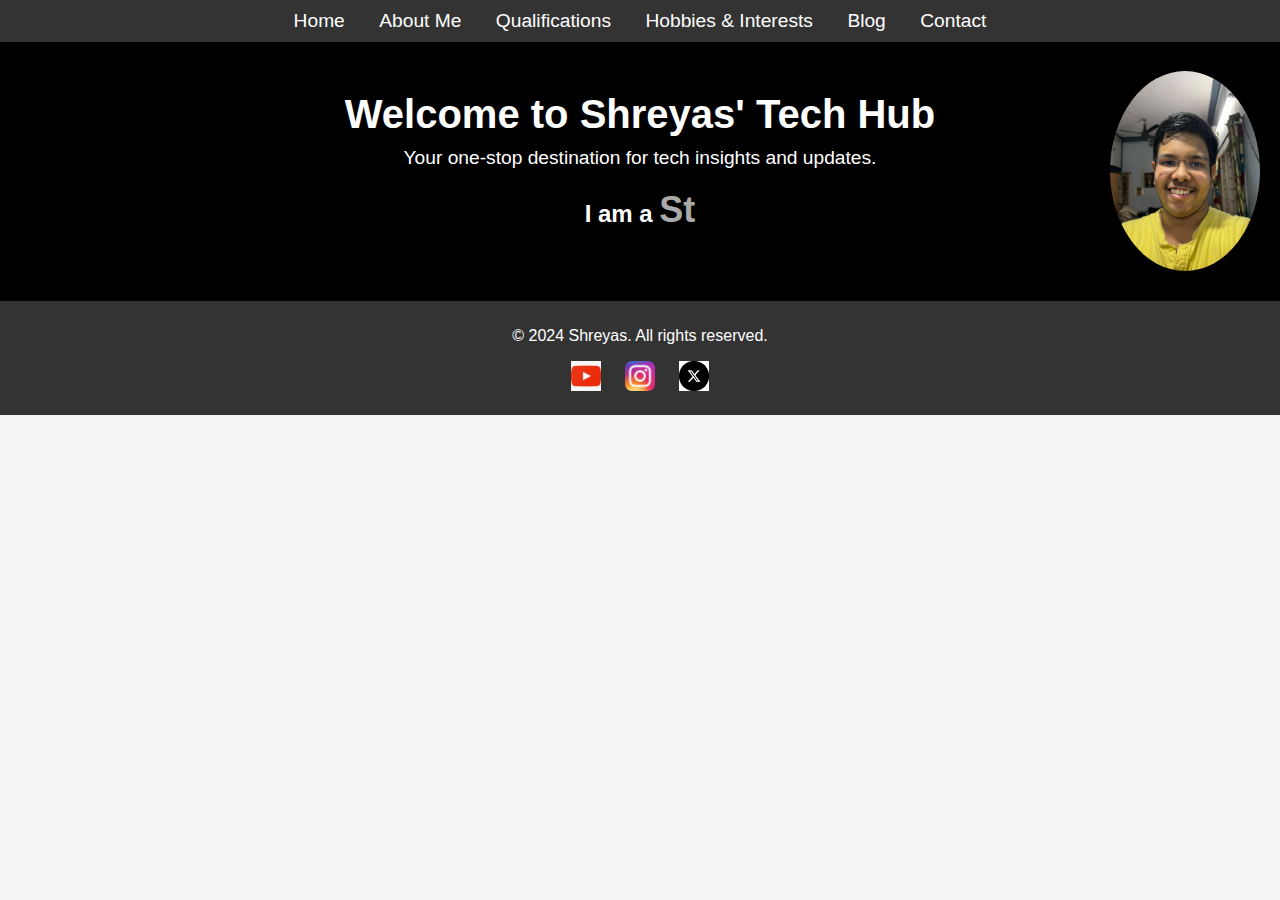
==== index.html @ 7ae0feec "Add files via upload" ====
<!DOCTYPE html>
<html lang="en">
<head>
    <meta charset="UTF-8">
    <meta name="viewport" content="width=device-width, initial-scale=1.0">
    <title>Shreyas' Tech Hub</title>
    <link rel="stylesheet" href="styles.css">
    <script src="https://code.jquery.com/jquery-3.6.0.min.js"></script>
</head>
<body>
    <header>
        <nav>
            <ul>
                <li><a href="index.html">Home</a></li>
                <li><a href="about.html">About Me</a></li>
                <li><a href="qualifications.html">Qualifications</a></li>
                <li><a href="hobbies.html">Hobbies & Interests</a></li>
                <li><a href="blog.html">Blog</a></li>
                <li><a href="contact.html">Contact</a></li>
            </ul>
        </nav>
    </header>
    <section class="hero">
        <div class="container">
            <h1>Welcome to Shreyas' Tech Hub</h1>
            <p>Your one-stop destination for tech insights and updates.</p>
            <h2 id="dynamic-text">I am a <span class="dynamic-text"></span></h2>
            <img src="images/your-photo.jpg" alt="Your Photo" class="profile-photo">
        </div>
    </section>
    <footer>
        <div class="container">
            <p>&copy; 2024 Shreyas. All rights reserved.</p>
            <div class="social-icons">
                <a href="https://www.youtube.com/channel/UCERITddddkoHNg6VW32w9gg" target="_blank"><img src="icons/youtube.png" alt="YouTube"></a>
                <a href="https://www.instagram.com/smartkidzee/" target="_blank"><img src="icons/instagram.png" alt="Instagram"></a>
                <a href="https://x.com/KidzeeSmart" target="_blank"><img src="icons/x.png" alt="Twitter"></a>
            </div>
        </div>
    </footer>
    <script>
        const roles = ["Student", "Youtuber", "Tech Enthusiast"];
        let roleIndex = 0;
        let charIndex = 0;
        let deleting = false;

        function updateText() {
            const currentRole = roles[roleIndex];
            const displayText = deleting ? currentRole.substring(0, charIndex--) : currentRole.substring(0, charIndex++);

            $(".dynamic-text").text(displayText);

            if (!deleting && charIndex === currentRole.length) {
                setTimeout(() => deleting = true, 1000);
            } else if (deleting && charIndex === 0) {
                deleting = false;
                roleIndex = (roleIndex + 1) % roles.length;
            }

            setTimeout(updateText, deleting ? 100 : 200);
        }

        $(document).ready(function() {
            $(".profile-photo").fadeIn(300);
            updateText();
        });
    </script>
</body>
</html>
---- styles.css ----
body {
    font-family: Arial, sans-serif;
    margin: 0;
    padding: 0;
    background-color: #f5f5f5;
}

header {
    background-color: #000;
    color: #fff;
    padding: 10px 0;
}

nav ul {
    list-style-type: none;
    margin: 0;
    padding: 0;
    text-align: center;
}

nav ul li {
    display: inline;
    margin: 0 15px;
}

nav ul li a {
    color: #fff;
    text-decoration: none;
    font-size: 1.2em;
}

nav ul li a:hover {
    text-decoration: underline;
}

.hero {
    background-color: #000;
    color: #fff;
    padding: 50px 0;
    text-align: center;
}

.hero h1 {
    font-size: 2.5em;
    margin: 0;
}

.hero p {
    font-size: 1.2em;
    margin: 10px 0 0 0;
}

.hero .dynamic-text {
    font-size: 1.5em;
    margin-top: 20px;
    color: #aaa;
}

.container {
    width: 80%;
    margin: 0 auto;
}

.content {
    padding: 50px 0;
}

.content h1 {
    text-align: center;
    margin-bottom: 30px;
}

.content p,
.content ul {
    font-size: 1.1em;
    line-height: 1.6;
}

.content ul {
    list-style-type: disc;
    margin-left: 20px;
}

.content ul li {
    margin-bottom: 10px;
}

footer {
    background-color: #000;
    color: #fff;
    text-align: center;
    padding: 10px 0;
}

footer .social-icons {
    margin-top: 10px;
}

footer .social-icons a {
    display: inline-block;
    margin: 0 10px;
}

footer .social-icons img {
    width: 30px;
    height: 30px;
}

/* Contact form styles */
form {
    display: flex;
    flex-direction: column;
    gap: 10px;
}

form label {
    font-weight: bold;
}

form input,
form textarea {
    padding: 10px;
    border: 1px solid #ccc;
    border-radius: 5px;
    font-size: 1em;
}

form button {
    background-color: #000;
    color: #fff;
    border: none;
    padding: 10px 20px;
    font-size: 1.2em;
    cursor: pointer;
    border-radius: 5px;
    transition: background-color 0.3s;
}

form button:hover {
    background-color: #333;
}

/* Blog post image styles */
article img {
    max-width: 100%;
    height: auto;
    border-radius: 10px;
}

body {
    font-family: Arial, sans-serif;
    margin: 0;
    padding: 0;
    background-color: #f4f4f4;
    color: #333;
}

header {
    background-color: #333;
    color: #fff;
    padding: 10px 0;
    text-align: center;
}

header nav ul {
    list-style-type: none;
    padding: 0;
    margin: 0;
}

header nav ul li {
    display: inline;
    margin: 0 15px;
}

header nav ul li a {
    color: #fff;
    text-decoration: none;
}

.hero {
    text-align: center;
    padding: 50px 20px;
    position: relative;
}

.profile-photo {
    width: 150px;
    border-radius: 50%;
    display: none;
    position: absolute;
    right: 20px;
    top: 50%;
    transform: translateY(-50%);
}

footer {
    background-color: #333;
    color: #fff;
    text-align: center;
    padding: 10px 0;
}

footer .social-icons {
    margin: 10px 0;
}

footer .social-icons a {
    margin: 0 10px;
    display: inline-block;
}

footer .social-icons img {
    width: 30px;
    height: 30px;
}
/* Media Queries for Mobile Responsiveness */
@media (max-width: 768px) {
    header nav ul li {
        display: block;
        margin: 10px 0;
    }

    .profile-photo {
        position: static;
        margin-top: 20px;
        transform: translateY(0);
    }

    .hero {
        text-align: center;
    }
}

@media (max-width: 480px) {
    .hero {
        padding: 20px 10px;
    }

    .profile-photo {
        width: 100px;
        margin: 20px auto;
    }

    header nav ul li {
        margin: 5px 0;
    }

    header nav ul {
        padding: 0 10px;
    }

    footer .social-icons a {
        margin: 0 5px;
    }

    footer .social-icons img {
        width: 25px;
        height: 25px;
    }
}
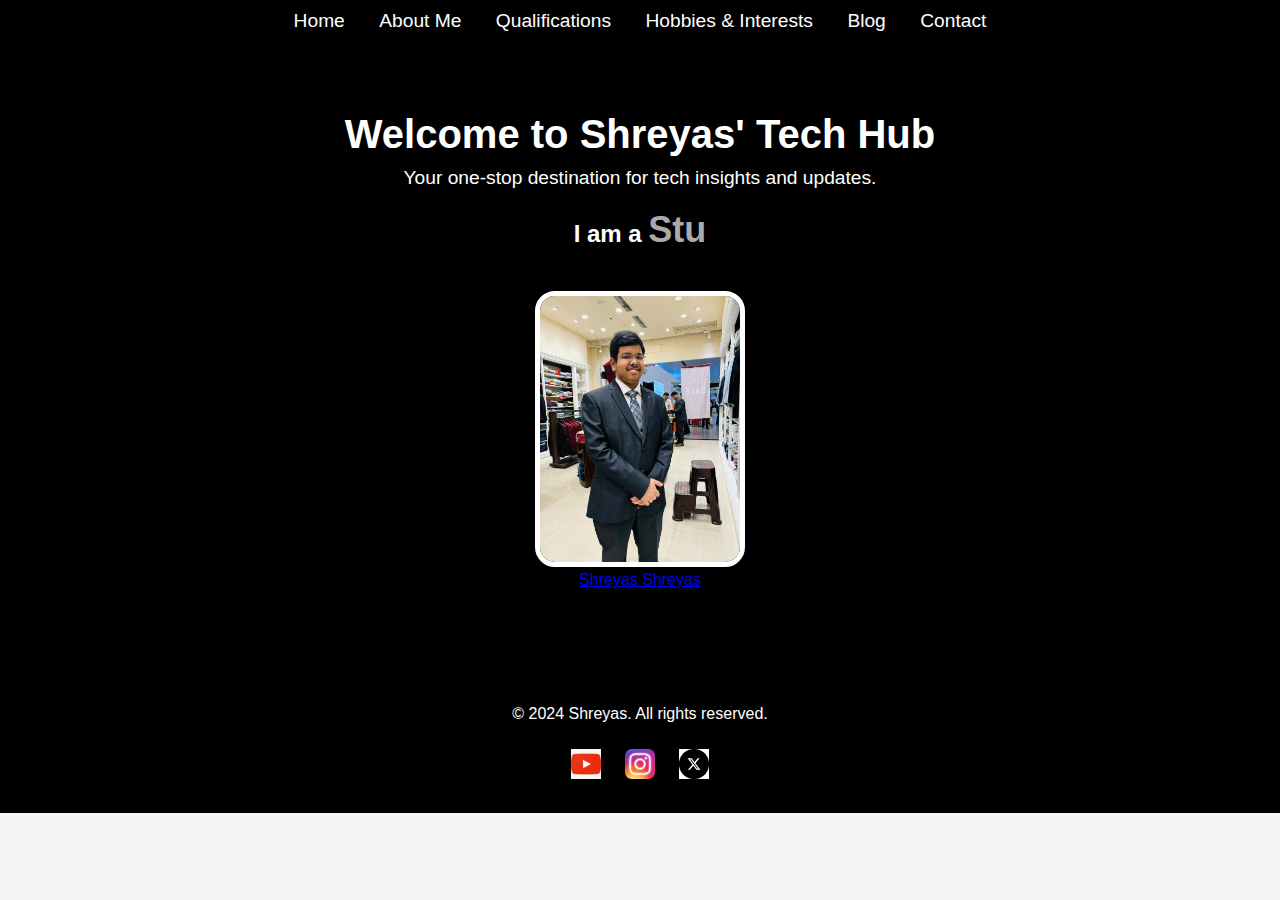
==== commit fc884a40: "Update index.html" ====
--- a/index.html
+++ b/index.html
@@ -20,14 +20,27 @@
             </ul>
         </nav>
     </header>
+
     <section class="hero">
         <div class="container">
             <h1>Welcome to Shreyas' Tech Hub</h1>
             <p>Your one-stop destination for tech insights and updates.</p>
             <h2 id="dynamic-text">I am a <span class="dynamic-text"></span></h2>
-            <img src="images/your-photo.jpg" alt="Your Photo" class="profile-photo">
+
+            <!-- Profile image and LinkedIn badge side by side -->
+            <div class="profile-and-linkedin">
+                <img src="images/your_picture.jpg" alt="Your Photo" class="profile-photo">
+                
+                <!-- LinkedIn badge -->
+                <div class="linkedin-badge">
+                    <div class="badge-base LI-profile-badge" data-locale="en_US" data-size="medium" data-theme="dark" data-type="VERTICAL" data-vanity="smartshreyas" data-version="v1">
+                        <a class="badge-base__link LI-simple-link" href="https://in.linkedin.com/in/smartshreyas?trk=profile-badge">Shreyas Shreyas</a>
+                    </div>
+                </div>
+            </div>
         </div>
     </section>
+
     <footer>
         <div class="container">
             <p>&copy; 2024 Shreyas. All rights reserved.</p>
@@ -38,6 +51,7 @@
             </div>
         </div>
     </footer>
+
     <script>
         const roles = ["Student", "Youtuber", "Tech Enthusiast"];
         let roleIndex = 0;
--- a/styles.css
+++ b/styles.css
@@ -1,21 +1,33 @@
+/* General Body and Container Styling */
 body {
     font-family: Arial, sans-serif;
     margin: 0;
     padding: 0;
     background-color: #f5f5f5;
-}
-
+    color: #333;
+}
+
+.container {
+    display: flex;
+    flex-direction: column;
+    align-items: center;
+    margin: 0 auto;
+    padding: 20px;
+    width: 80%;
+}
+
+/* Header and Navigation Styling */
 header {
     background-color: #000;
     color: #fff;
     padding: 10px 0;
+    text-align: center;
 }
 
 nav ul {
     list-style-type: none;
     margin: 0;
     padding: 0;
-    text-align: center;
 }
 
 nav ul li {
@@ -33,11 +45,13 @@
     text-decoration: underline;
 }
 
+/* Hero Section Styling */
 .hero {
     background-color: #000;
     color: #fff;
     padding: 50px 0;
     text-align: center;
+    position: relative;
 }
 
 .hero h1 {
@@ -56,11 +70,21 @@
     color: #aaa;
 }
 
-.container {
-    width: 80%;
-    margin: 0 auto;
-}
-
+/* Profile Photo Styling */
+.profile-photo {
+    width: 200px;
+    border-radius: 20px;
+    border: 5px solid white;
+    box-shadow: 0 0 10px rgba(0, 0, 0, 0.1);
+    margin-top: 20px;
+    transition: box-shadow 0.3s ease-in-out;
+}
+
+.profile-photo:hover {
+    box-shadow: 0 0 15px rgba(0, 0, 0, 0.2);
+}
+
+/* Content Section Styling */
 .content {
     padding: 50px 0;
 }
@@ -85,6 +109,56 @@
     margin-bottom: 10px;
 }
 
+/* Blog Summary Styling */
+.blog-summary {
+    width: 100%;
+    max-width: 800px;
+    margin-bottom: 20px;
+}
+
+.blog-summary a {
+    text-decoration: none;
+    color: inherit;
+    display: block;
+}
+
+.blog-card {
+    border: 1px solid #ddd;
+    border-radius: 10px;
+    padding: 20px;
+    box-shadow: 0 0 10px rgba(0, 0, 0, 0.1);
+    transition: box-shadow 0.3s ease-in-out;
+    background-color: #fff;
+    margin-bottom: 20px;
+}
+
+.blog-card:hover {
+    box-shadow: 0 0 15px rgba(0, 0, 0, 0.2);
+}
+
+.blog-card h2 {
+    margin-top: 0;
+}
+
+.blog-date {
+    color: #888;
+    font-size: 0.9em;
+}
+
+.blog-card img {
+    width: 100%;
+    height: auto;
+    display: block;
+    margin: 10px 0;
+    border-radius: 10px;
+}
+
+.blog-card p {
+    color: #555;
+    margin: 10px 0;
+}
+
+/* Footer Styling */
 footer {
     background-color: #000;
     color: #fff;
@@ -104,9 +178,14 @@
 footer .social-icons img {
     width: 30px;
     height: 30px;
-}
-
-/* Contact form styles */
+    transition: transform 0.3s ease-in-out;
+}
+
+footer .social-icons img:hover {
+    transform: scale(1.1);
+}
+
+/* Contact Form Styling */
 form {
     display: flex;
     flex-direction: column;
@@ -140,80 +219,30 @@
     background-color: #333;
 }
 
-/* Blog post image styles */
+/* Blog Post Image Styles */
 article img {
     max-width: 100%;
     height: auto;
     border-radius: 10px;
 }
 
-body {
-    font-family: Arial, sans-serif;
-    margin: 0;
-    padding: 0;
-    background-color: #f4f4f4;
-    color: #333;
-}
-
-header {
-    background-color: #333;
-    color: #fff;
-    padding: 10px 0;
-    text-align: center;
-}
-
-header nav ul {
-    list-style-type: none;
-    padding: 0;
-    margin: 0;
-}
-
-header nav ul li {
-    display: inline;
-    margin: 0 15px;
-}
-
-header nav ul li a {
-    color: #fff;
-    text-decoration: none;
-}
-
-.hero {
-    text-align: center;
-    padding: 50px 20px;
-    position: relative;
-}
-
-.profile-photo {
-    width: 150px;
-    border-radius: 50%;
-    display: none;
-    position: absolute;
-    right: 20px;
-    top: 50%;
-    transform: translateY(-50%);
-}
-
-footer {
-    background-color: #333;
-    color: #fff;
-    text-align: center;
-    padding: 10px 0;
-}
-
-footer .social-icons {
+/* Detailed Blog Post Styling */
+.content img {
+    width: 100%;
+    height: auto;
+    display: block;
+    margin: 20px 0;
+    border-radius: 10px;
+}
+
+.content ul {
+    padding-left: 20px;
+}
+
+.content ul li {
     margin: 10px 0;
 }
 
-footer .social-icons a {
-    margin: 0 10px;
-    display: inline-block;
-}
-
-footer .social-icons img {
-    width: 30px;
-    height: 30px;
-}
 /* Media Queries for Mobile Responsiveness */
 @media (max-width: 768px) {
     header nav ul li {
@@ -221,14 +250,30 @@
         margin: 10px 0;
     }
 
+    .hero {
+        padding: 20px 0;
+    }
+
     .profile-photo {
+        width: 150px;
+        margin-top: 20px;
         position: static;
-        margin-top: 20px;
         transform: translateY(0);
     }
 
-    .hero {
-        text-align: center;
+    .container {
+        width: 100%;
+        padding: 0 10px;
+    }
+
+    .blog-summary,
+    .blog-card {
+        width: 100%;
+        margin: 10px 0;
+    }
+
+    .blog-card {
+        padding: 15px;
     }
 }
 
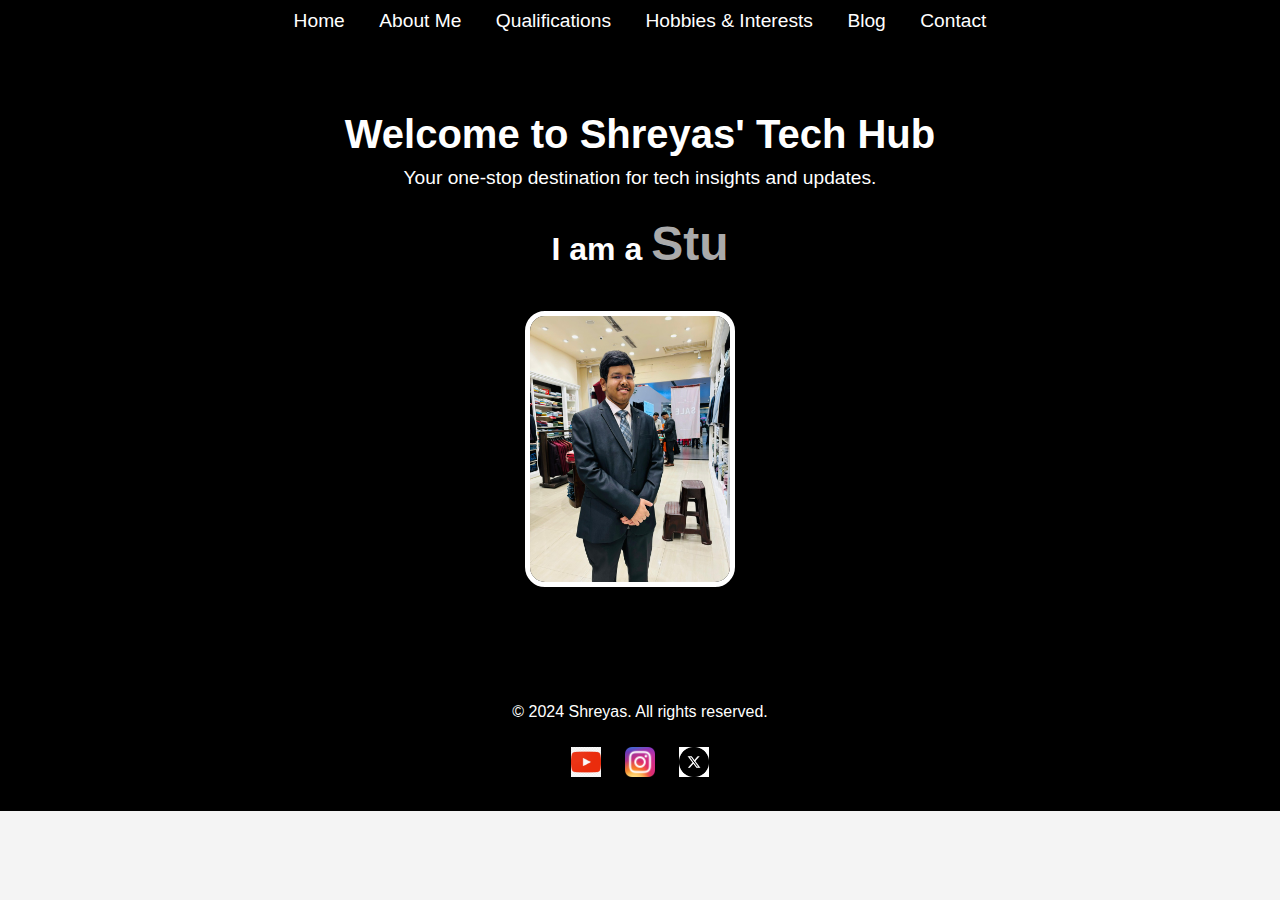
==== commit 5a5b38b9: "Update index.html" ====
--- a/index.html
+++ b/index.html
@@ -6,6 +6,7 @@
     <title>Shreyas' Tech Hub</title>
     <link rel="stylesheet" href="styles.css">
     <script src="https://code.jquery.com/jquery-3.6.0.min.js"></script>
+    <script src="https://platform.linkedin.com/badges/js/profile.js" async defer type="text/javascript"></script>
 </head>
 <body>
     <header>
@@ -34,7 +35,7 @@
                 <!-- LinkedIn badge -->
                 <div class="linkedin-badge">
                     <div class="badge-base LI-profile-badge" data-locale="en_US" data-size="medium" data-theme="dark" data-type="VERTICAL" data-vanity="smartshreyas" data-version="v1">
-                        <a class="badge-base__link LI-simple-link" href="https://in.linkedin.com/in/smartshreyas?trk=profile-badge">Shreyas Shreyas</a>
+                        <a class="badge-base__link LI-simple-link" href="https://in.linkedin.com/in/smartshreyas?trk=profile-badge"></a>
                     </div>
                 </div>
             </div>
--- a/styles.css
+++ b/styles.css
@@ -304,3 +304,84 @@
         height: 25px;
     }
 }
+/* General Styling */
+body {
+    font-family: Arial, sans-serif;
+    margin: 0;
+    padding: 0;
+    background-color: #f4f4f4;
+}
+
+header {
+    background-color: #000;
+    color: #fff;
+    padding: 10px 0;
+    text-align: center;
+}
+
+nav ul {
+    list-style: none;
+    padding: 0;
+}
+
+nav ul li {
+    display: inline;
+    margin: 0 15px;
+}
+
+nav ul li a {
+    color: #fff;
+    text-decoration: none;
+}
+
+nav ul li a:hover {
+    text-decoration: underline;
+}
+
+section {
+    padding: 50px;
+}
+
+h2 {
+    font-size: 2em;
+    margin-bottom: 20px;
+}
+
+.blog-card {
+    border: 1px solid #ddd;
+    border-radius: 10px;
+    padding: 20px;
+    margin-bottom: 20px;
+    background-color: #fff;
+}
+
+.blog-card img {
+    width: 100%;
+    border-radius: 10px;
+    margin-top: 15px;
+}
+
+/* Profile Picture and LinkedIn Styling */
+.profile-photo {
+    border-radius: 20px;
+    width: 200px;
+    transition: transform 0.3s ease;
+}
+
+.profile-and-linkedin {
+    display: flex;
+    align-items: center;
+}
+
+.linkedin-badge {
+    margin-left: 20px;
+}
+
+/* Footer */
+footer {
+    background-color: #000;
+    color: #fff;
+    text-align: center;
+    padding: 10px 0;
+}
+
